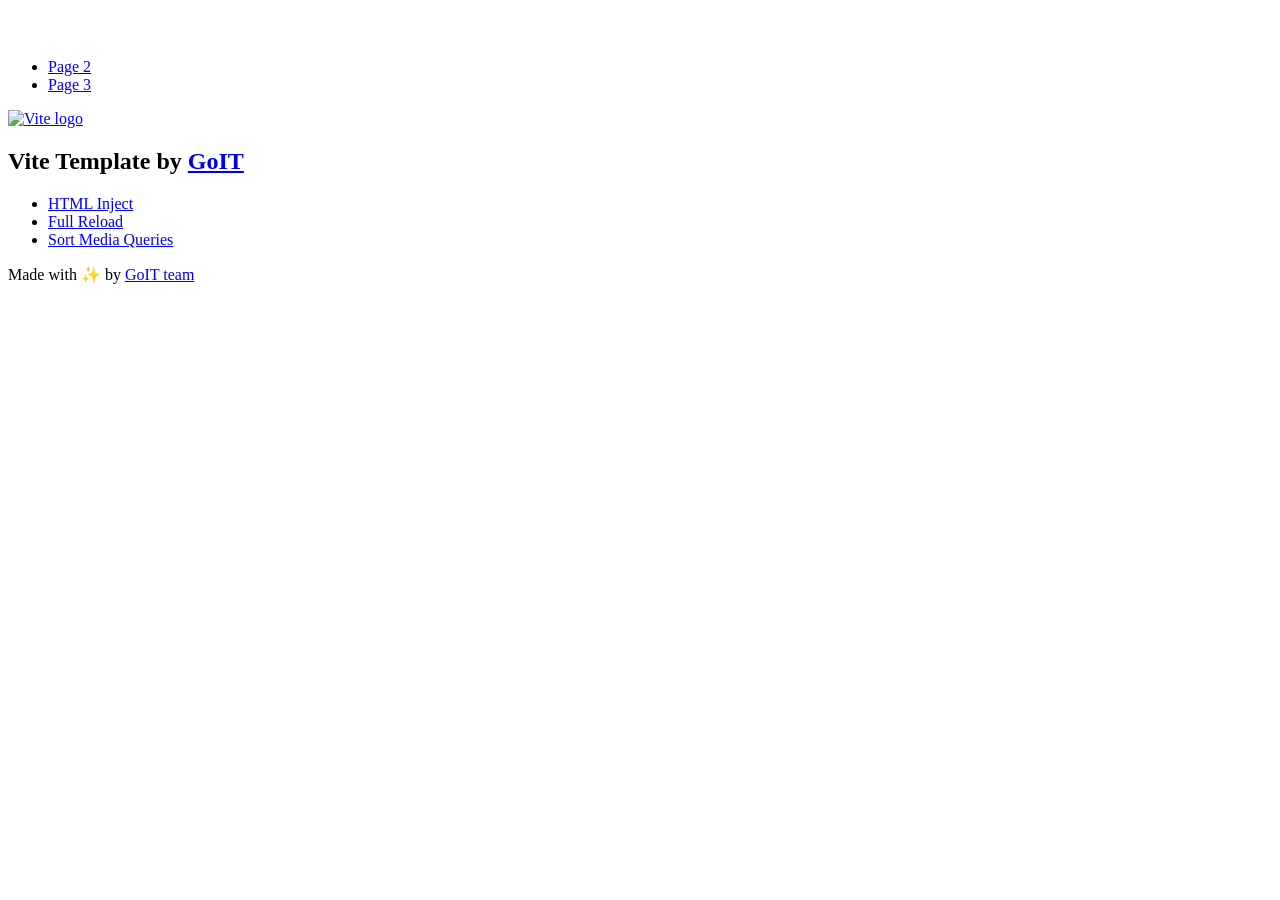
==== index.html @ b19db1bf "Deploying to gh-pages from @ Anton-Symonenko/goit-js-hw-11@0a26cdd53b11dd42b5fb17b06e051c9171e48f05 " ====
<!DOCTYPE html>
<html lang="en">
  <head>
    <meta charset="UTF-8" />
    <link rel="icon" type="image/svg+xml" href="/goit-js-hw-11/favicon.svg" />
    <meta name="viewport" content="width=device-width, initial-scale=1.0" />
    <title>Vanilla App Template</title>
    <script type="module" crossorigin src="/goit-js-hw-11/index.js"></script>
    <link rel="stylesheet" crossorigin href="/goit-js-hw-11/assets/styles-DvPDDfy5.css">
  </head>
  <body>
    <header class="header">
  <div class="container">
    <nav class="nav">
      <a class="nav-logo" href="./index.html" aria-label="Site logo">
        <svg class="nav-logo-icon" width="100" height="30">
          <use href="/goit-js-hw-11/assets/sprite-E8vg0sBb.svg#logo"></use>
        </svg>
      </a>
      <ul class="nav-list">
        <li class="nav-item">
          <a class="nav-link {=$highlight-act}" href="./page-2.html">Page 2</a>
        </li>
        <li class="nav-item">
          <a class="nav-link {=$highlight-curr}" href="./page-3.html">Page 3</a>
        </li>
      </ul>
    </nav>
  </div>
</header>


    <main>
      <!-- Loads the specified .html file -->
      <section class="vite-promo">
  <div class="container">
    <div class="vite-promo-thumb">
      <a
        class="vite-promo-link"
        href="https://vitejs.dev/"
        target="_blank"
        rel="noopener noreferrer"
        aria-label="Link to Vite official website"
        title="Vite.js  build tool"
      >
        <!-- Path to images as from index.html file -->
        <img
          class="pic"
          src="/goit-js-hw-11/assets/vite-logo-9o_aqrTe.png"
          alt="Vite logo"
          width="640"
          height="640"
        />
      </a>
    </div>
    <h1 class="main-title">
      <span class="main-title-gradient">Vite</span>
      Template by
      <a
        class="main-title-link"
        href="https://github.com/goitacademy/vanilla-app-template"
        target="_blank"
        rel="noopener noreferrer"
      >
        GoIT
      </a>
    </h1>
  </div>
</section>

      <article class="badges">
  <div class="container">
    <ul class="badges-list">
      <li class="badges-item">
        <a
          class="badges-link"
          href="https://www.npmjs.com/package/vite-plugin-html-inject"
          target="_blank"
          rel="noopener noreferrer"
        >
          HTML Inject
        </a>
      </li>
      <li class="badges-item">
        <a
          class="badges-link"
          href="https://www.npmjs.com/package/vite-plugin-full-reload"
          target="_blank"
          rel="noopener noreferrer"
        >
          Full Reload
        </a>
      </li>
      <li class="badges-item">
        <a
          class="badges-link"
          href="https://www.npmjs.com/package/postcss-sort-media-queries"
          target="_blank"
          rel="noopener noreferrer"
        >
          Sort Media Queries
        </a>
      </li>
    </ul>
  </div>
</article>

    </main>

    <footer class="footer">
  <div class="container">
    <p class="footer-desc">
      Made with ✨ by
      <a
        class="footer-link"
        href="https://goit.global/ua/"
        target="_blank"
        rel="noopener noreferrer"
      >
        GoIT team
      </a>
    </p>
  </div>
</footer>


  </body>
</html>
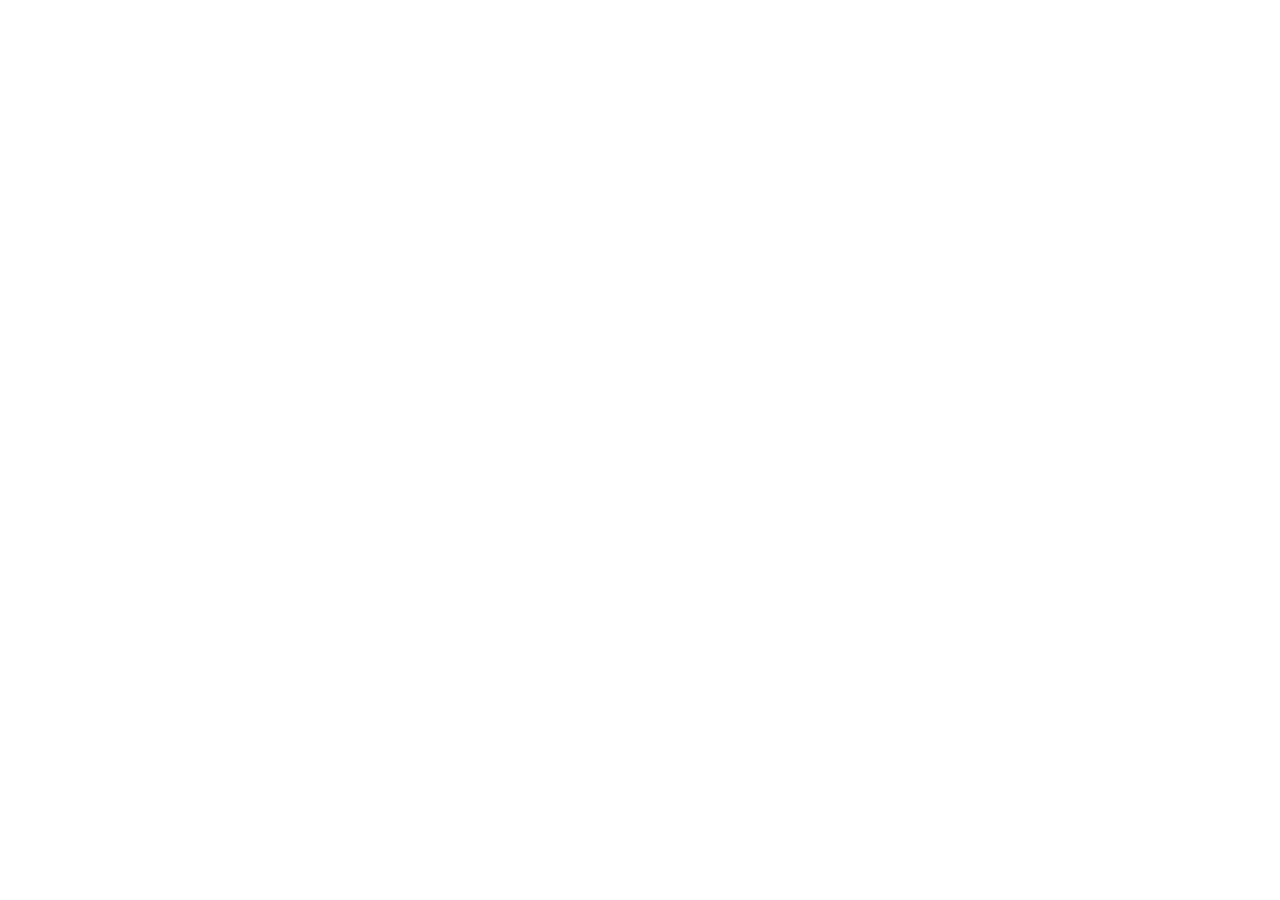
==== commit 63c68570: "Deploying to gh-pages from @ Anton-Symonenko/goit-js-hw-11@d18c0172aae3ce60450cc132f48816b2de1b8977 " ====
--- a/index.html
+++ b/index.html
@@ -1,4 +1,4 @@
-<!DOCTYPE html>
+<!doctype html>
 <html lang="en">
   <head>
     <meta charset="UTF-8" />
@@ -6,123 +6,8 @@
     <meta name="viewport" content="width=device-width, initial-scale=1.0" />
     <title>Vanilla App Template</title>
     <script type="module" crossorigin src="/goit-js-hw-11/index.js"></script>
-    <link rel="stylesheet" crossorigin href="/goit-js-hw-11/assets/styles-DvPDDfy5.css">
+    <link rel="stylesheet" crossorigin href="/goit-js-hw-11/assets/index-DvPDDfy5.css">
   </head>
   <body>
-    <header class="header">
-  <div class="container">
-    <nav class="nav">
-      <a class="nav-logo" href="./index.html" aria-label="Site logo">
-        <svg class="nav-logo-icon" width="100" height="30">
-          <use href="/goit-js-hw-11/assets/sprite-E8vg0sBb.svg#logo"></use>
-        </svg>
-      </a>
-      <ul class="nav-list">
-        <li class="nav-item">
-          <a class="nav-link {=$highlight-act}" href="./page-2.html">Page 2</a>
-        </li>
-        <li class="nav-item">
-          <a class="nav-link {=$highlight-curr}" href="./page-3.html">Page 3</a>
-        </li>
-      </ul>
-    </nav>
-  </div>
-</header>
-
-
-    <main>
-      <!-- Loads the specified .html file -->
-      <section class="vite-promo">
-  <div class="container">
-    <div class="vite-promo-thumb">
-      <a
-        class="vite-promo-link"
-        href="https://vitejs.dev/"
-        target="_blank"
-        rel="noopener noreferrer"
-        aria-label="Link to Vite official website"
-        title="Vite.js  build tool"
-      >
-        <!-- Path to images as from index.html file -->
-        <img
-          class="pic"
-          src="/goit-js-hw-11/assets/vite-logo-9o_aqrTe.png"
-          alt="Vite logo"
-          width="640"
-          height="640"
-        />
-      </a>
-    </div>
-    <h1 class="main-title">
-      <span class="main-title-gradient">Vite</span>
-      Template by
-      <a
-        class="main-title-link"
-        href="https://github.com/goitacademy/vanilla-app-template"
-        target="_blank"
-        rel="noopener noreferrer"
-      >
-        GoIT
-      </a>
-    </h1>
-  </div>
-</section>
-
-      <article class="badges">
-  <div class="container">
-    <ul class="badges-list">
-      <li class="badges-item">
-        <a
-          class="badges-link"
-          href="https://www.npmjs.com/package/vite-plugin-html-inject"
-          target="_blank"
-          rel="noopener noreferrer"
-        >
-          HTML Inject
-        </a>
-      </li>
-      <li class="badges-item">
-        <a
-          class="badges-link"
-          href="https://www.npmjs.com/package/vite-plugin-full-reload"
-          target="_blank"
-          rel="noopener noreferrer"
-        >
-          Full Reload
-        </a>
-      </li>
-      <li class="badges-item">
-        <a
-          class="badges-link"
-          href="https://www.npmjs.com/package/postcss-sort-media-queries"
-          target="_blank"
-          rel="noopener noreferrer"
-        >
-          Sort Media Queries
-        </a>
-      </li>
-    </ul>
-  </div>
-</article>
-
-    </main>
-
-    <footer class="footer">
-  <div class="container">
-    <p class="footer-desc">
-      Made with ✨ by
-      <a
-        class="footer-link"
-        href="https://goit.global/ua/"
-        target="_blank"
-        rel="noopener noreferrer"
-      >
-        GoIT team
-      </a>
-    </p>
-  </div>
-</footer>
-
-
   </body>
 </html>
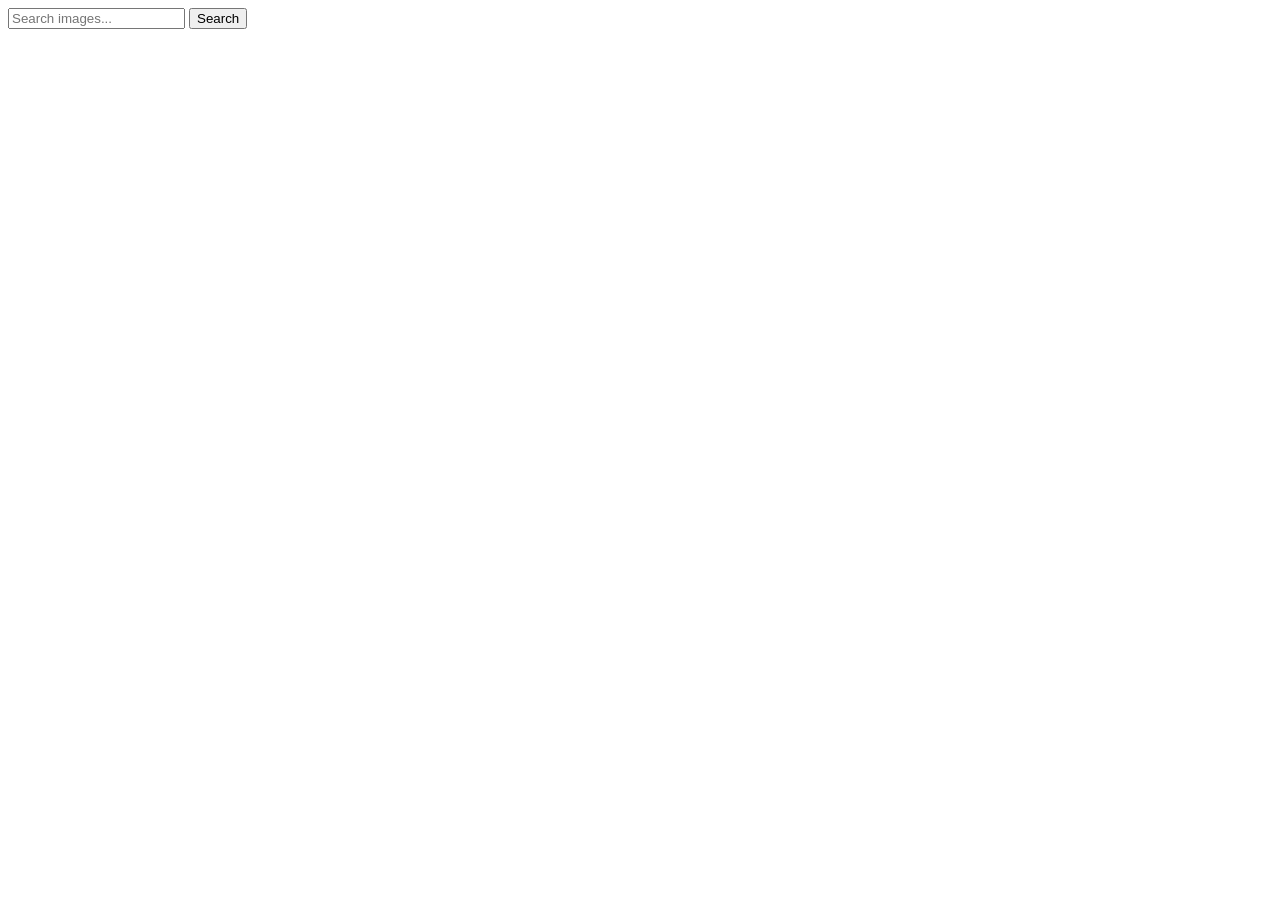
==== commit b5451114: "Deploying to gh-pages from @ Anton-Symonenko/goit-js-hw-11@d8c4472bc46f21b963ea0d19be3bd44ca6292f49 " ====
--- a/index.html
+++ b/index.html
@@ -2,12 +2,26 @@
 <html lang="en">
   <head>
     <meta charset="UTF-8" />
-    <link rel="icon" type="image/svg+xml" href="/goit-js-hw-11/favicon.svg" />
+    <link rel="icon" type="image/svg+xml" href="/favicon.svg" />
     <meta name="viewport" content="width=device-width, initial-scale=1.0" />
     <title>Vanilla App Template</title>
     <script type="module" crossorigin src="/goit-js-hw-11/index.js"></script>
-    <link rel="stylesheet" crossorigin href="/goit-js-hw-11/assets/index-DvPDDfy5.css">
+    <link rel="modulepreload" crossorigin href="/goit-js-hw-11/assets/vendor-I1I71QQ2.js">
+    <link rel="stylesheet" crossorigin href="/goit-js-hw-11/assets/vendor-DnveWo0P.css">
+    <link rel="stylesheet" crossorigin href="/goit-js-hw-11/assets/index-DEF_pqed.css">
   </head>
   <body>
+    <form class="form">
+      <label>
+        <input
+          type="text"
+          name="search-text"
+          placeholder="Search images..."
+          required
+        />
+      </label>
+      <button type="submit">Search</button>
+    </form>
+
   </body>
 </html>
